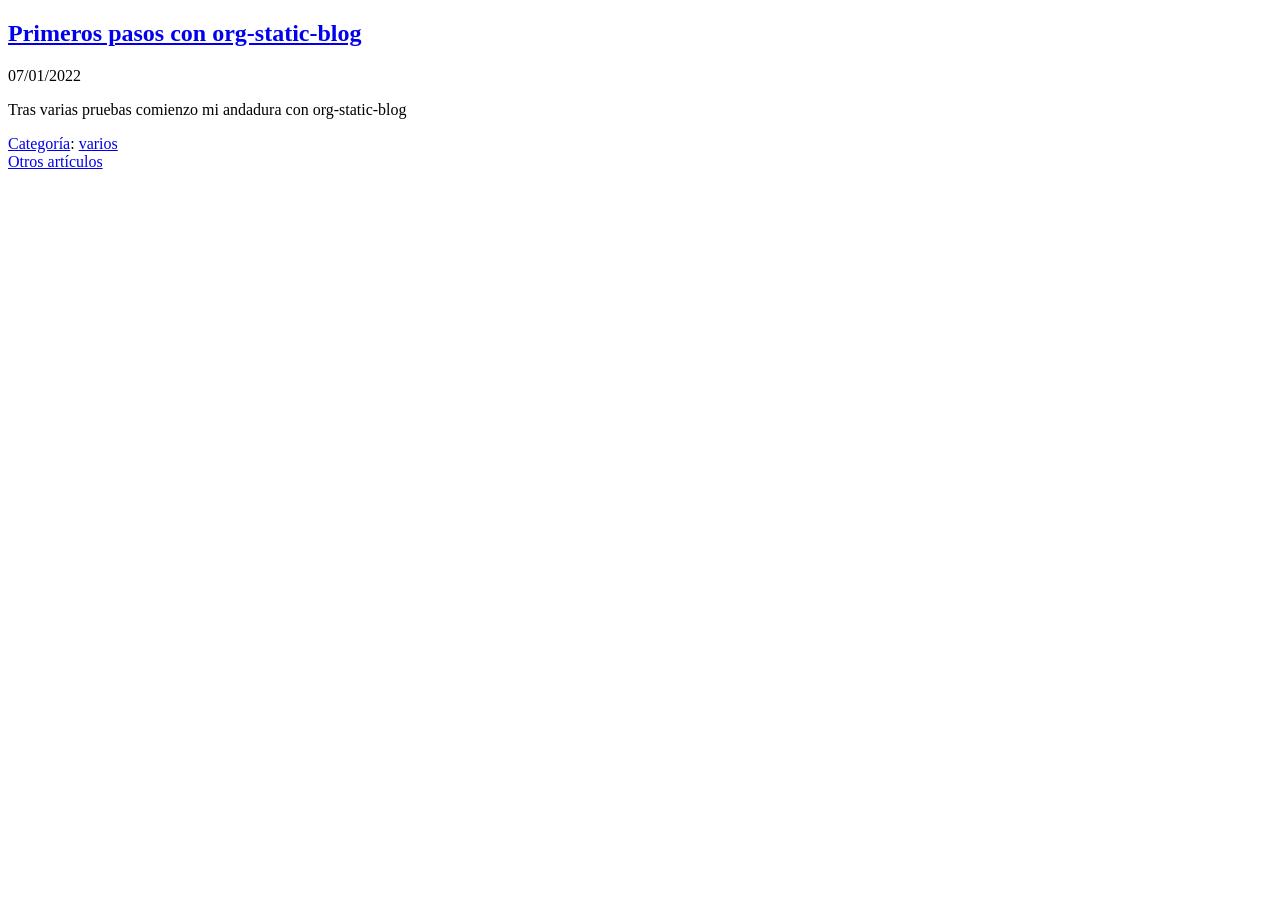
==== docs/index.html @ 440bdc9f "Cambio a docs" ====
<!DOCTYPE html>
<html lang="es">
<head>
<meta charset="UTF-8">
<link rel="alternate"
      type="application/rss+xml"
      href="https://despistados.github.io/index.xml"
      title="RSS feed for https://despistados.github.io">
<title>el blog de los despistados y desmemoriados</title>
</head>
<body>
<div id="preamble" class="status"></div>
<div id="content">
<h2 class="post-title"><a href="https://despistados.github.io/2022-01-07-primeros-pasos-con-org-static-blog.html">Primeros pasos con org-static-blog</a></h2><div class="post-date">07/01/2022</div><p>
Tras varias pruebas comienzo mi andadura con org-static-blog
</p><div class="taglist"><a href="https://despistados.github.io/tags.html">Categoría</a>: <a href="https://despistados.github.io/tag-varios.html">varios</a> </div><div id="archive">
<a href="https://despistados.github.io/archive.html">Otros artículos</a>
</div>
</div>
<div id="postamble" class="status"></div>
</body>
</html>
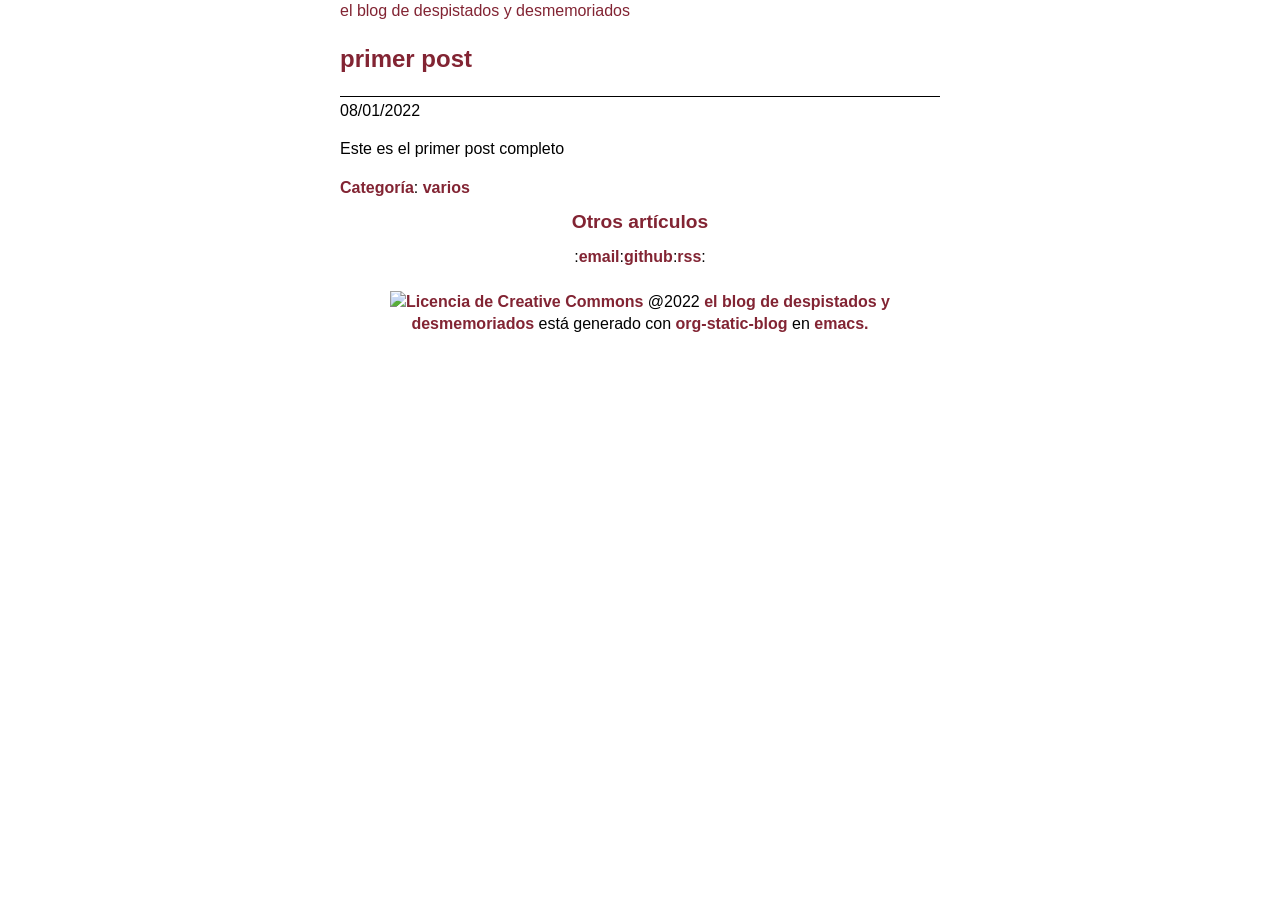
==== commit 4d02fb2f: "con css" ====
--- a/docs/index.html
+++ b/docs/index.html
@@ -7,16 +7,29 @@
       href="https://despistados.github.io/index.xml"
       title="RSS feed for https://despistados.github.io">
 <title>el blog de los despistados y desmemoriados</title>
-</head>
+<meta name="author" content="Luis Ferreira">
+		  <meta name="viewport" content="initial-scale=1,width=device-width,minimum-scale=1">
+		  <link href= "static/style.css" rel="stylesheet" type="text/css" />
+		  <link rel="icon" href="static/favicon.ico"></head>
 <body>
-<div id="preamble" class="status"></div>
+<div id="preamble" class="status"><div class="header">
+		  <a href="https://despistados.github.io">el blog de despistados y desmemoriados</a>
+		 </div></div>
 <div id="content">
-<h2 class="post-title"><a href="https://despistados.github.io/2022-01-07-primeros-pasos-con-org-static-blog.html">Primeros pasos con org-static-blog</a></h2><div class="post-date">07/01/2022</div><p>
-Tras varias pruebas comienzo mi andadura con org-static-blog
+<h2 class="post-title"><a href="https://despistados.github.io/2022-01-08-primer-post.html">primer post</a></h2><div class="post-date">08/01/2022</div><p>
+Este es el primer post completo
 </p><div class="taglist"><a href="https://despistados.github.io/tags.html">Categoría</a>: <a href="https://despistados.github.io/tag-varios.html">varios</a> </div><div id="archive">
 <a href="https://despistados.github.io/archive.html">Otros artículos</a>
 </div>
 </div>
-<div id="postamble" class="status"></div>
+<div id="postamble" class="status"><center>
+				<div style="text-align: center;">
+			  :<a href="mailto:lmferreirag02.arroba.educarex.es">email</a>:<a href="https://github.com/despistados">github</a>:<a href="https://despistados.github.io/index.xml">rss</a>:
+				</div><br>
+
+		   <a><a rel="licencia" href="http://creativecommons.org/licenses/by-nc/4.0/"><img alt="Licencia de Creative Commons" style="border-width:0" src="static/CC40.png"/></a>
+		  @2022 <a rel="https://despistados.github.io" href="https://despistados.github.io">el blog de despistados y desmemoriados</a>
+		  está generado con <a rel="org-static-blog" href="https://github.com/bastibe/org-static-blog/"> org-static-blog</a>
+		  en <a rel="Emacs" href="https://www.gnu.org/software/emacs/">emacs.</center></div>
 </body>
 </html>
--- a/docs/static/style.css
+++ b/docs/static/style.css
@@ -0,0 +1,293 @@
+/** -------- Main --------- **/
+
+html {
+    border:  0;
+    margin:  0;
+    padding: 0;
+}
+
+/** ---- Basic appearance ---- **/
+body {
+    font-family: Helvetica, Arial, sans-serif;
+    font-size: 16px;
+
+    border: 0;
+    margin: 0;
+    padding: 0;
+
+    font-weight: 350;
+    line-height: 1.4;
+}
+
+/** Links ---- **/
+a { color: #822433;
+    text-decoration: none; }
+
+#content a { font-weight: bold; }
+#content a:hover { text-decoration: underline; }
+
+div#postamble a { font-weight: bold; }
+div#postamble a:hover {  text-decoration: underline; }
+
+/** -------- Navigator ---------
+
+   When then width of the page becomes too small, the navigators
+   shrinks to a vertical layout.
+*/
+
+div#preamble{
+    margin: auto;
+    max-width: 600px;
+    padding-left:10%;
+    padding-right:10%;
+}
+
+header {
+    text-align:center;
+}
+
+header img {
+    padding:0;
+    margin: 0;
+    width: 600px;
+}
+
+#nav a {
+    display: inline-block;
+    color: #000;
+    padding: 14px 16px;
+    text-decoration: none;
+    text-align: center;
+}
+
+#nav span.sep {
+    display: inline-block;
+    color: #000;
+    padding: 14px 16px;
+    text-decoration: none;
+    text-align: center;
+}
+
+@media screen and (max-width: 600px){
+    #nav a {
+        padding: 8px 10px;
+        display: block;
+    }
+
+    header img {
+        display: none;
+    }
+
+    #nav span.sep {
+        display: none;
+    }
+
+    #catchphrase {
+        display: none;
+    }
+
+    #nav {
+        font-size: normal;
+    }
+
+}
+
+
+#nav {
+    margin: 0;
+    padding: 0;
+    font-size: larger;
+}
+
+#nav a.active {
+    background-color: #4CAF50;
+    color: white;
+}
+
+#nav a:hover:not(.active) {
+    background-color: #822433;
+    color: white;
+}
+
+
+#blogname {
+    font-family: Palatino;
+    font-size: 300%;
+    text-transform: uppercase;
+    word-spacing: .2em;
+    letter-spacing: .05em;
+    margin-bottom: 0;
+}
+
+#blogname a {
+    color: #000;
+}
+
+
+#catchphrase {
+    font-family: Palatino;
+    font-size:1.2em;
+    font-style: italic;
+}
+/** ------ Content --------- **/
+
+#content {
+    margin: auto;
+    max-width: 600px;
+    padding-left:10%;
+    padding-right:10%;
+    text-align: justify;
+    hyphens: auto;
+}
+
+@media screen and (max-width: 600px){
+    main { font-size: 90%;}
+}
+
+
+h1.post-title {
+    text-align:center;
+}
+
+h2.post-title {
+    text-align:left;
+}
+
+div#footnotes {}
+
+.footpara { display: inline;}
+
+.footnum,.footref {
+    font-weight: bold;
+    font-size: 8pt;
+}
+
+.footref { margin-left: 3px; }
+
+div.taglist {
+    clear: both;
+    margin-top: 1em;
+}
+
+div#archive {
+    text-align: center;
+    font-size: 120%;
+    margin: 10px;
+}
+
+div.post-date {
+    border-top: 1px solid #000;
+    margin-top: 1.1em;
+    padding-top: 0.2em;
+}
+
+/** Code blocks:
+ They may be larger than the page width. I use word-wrap.
+*/
+div.org-src-container {
+    font-size: 85%;
+}
+
+pre {
+    white-space: pre-wrap;
+    word-wrap: break-word;
+}
+
+blockquote {
+    background: #f4f4f4;
+    border-left: 5px solid #822433;
+    margin: 0.5em 10px;
+    padding: 0.1em 10px;
+    color: #804000;
+    font-style: italic;
+    font-size: 0.9em;
+    quotes: "\201C""\201D""\2018""\2019";
+}
+
+/** Figures: add zomm pictures */
+
+img {
+    margin: auto;
+    max-width: 100%;
+    max-height: 100%;
+    transition: transform .2s; /* Animation */
+}
+
+img:hover {
+    transform: scale(1.5);  /* 15% */
+}
+
+/** Tables */
+table {
+    border: solid 1px #AAA;
+    border-collapse: collapse;
+    border-spacing: 0;
+
+    margin-left: 50%;
+    transform: translateX(-50%);
+    width: max-content;
+    box-shadow: 5px 5px 10px #555;
+}
+
+table thead th {
+    background-color: #822433;
+    border: solid 0px #000;
+    color: #fff;
+    padding: 10px 5px 10px 5px;
+    text-align: left;
+}
+
+table tr:nth-child(even) {
+    background: #FDD;
+}
+
+table tbody td {
+    border: solid 1px #AAA;
+    padding: 10px 5px 10px 5px;
+}
+
+
+
+
+/** ------ Footer --------- **/
+div#postamble {
+    margin: auto;
+    max-width: 600px;
+    clear: both;
+}
+
+footer {
+    border-top: 1px solid #000;
+    margin-top: 2%;
+    padding: 1%;
+    font-size:70%;
+    text-align: center
+}
+
+/* Contacts page */
+img#profile-pic {
+    width: 150px;
+    float: left;
+    border-radius: 50%;
+    margin-left: 0;
+    margin-right: 2em;
+    margin-top: 0;
+    margin-bottom: 1em;
+}
+
+
+#contacts-list {
+    list-style-type: none;
+    padding: 0;
+    float:inherit;
+}
+.contacts {
+    margin: 0;
+    padding: 0;
+}
+
+
+@media screen and (max-width: 600px){
+    img#profile-pic  {float: none;}
+    img#location-pic {float: none;}
+}
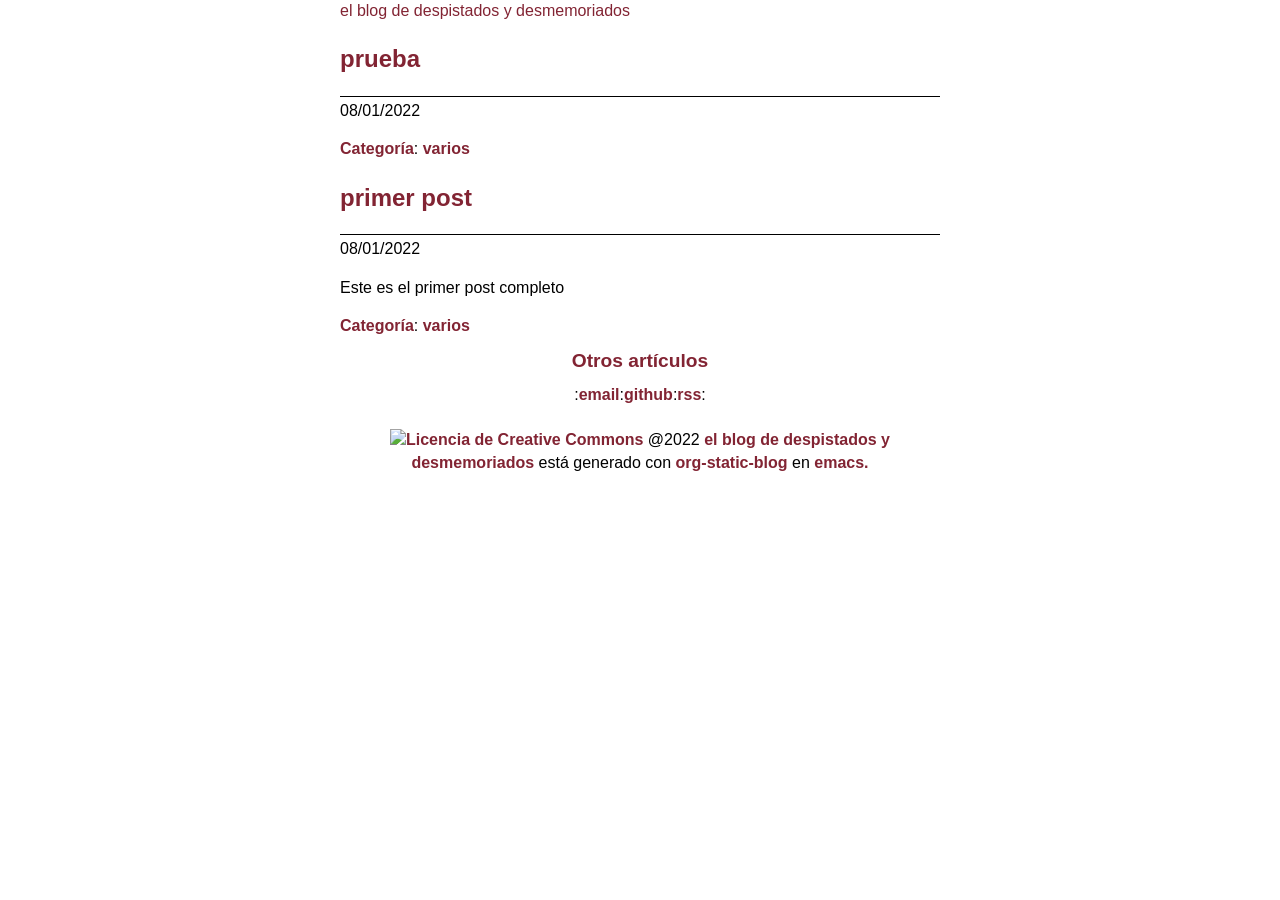
==== commit 669c85bd: "segunda prueba" ====
--- a/docs/index.html
+++ b/docs/index.html
@@ -8,28 +8,28 @@
       title="RSS feed for https://despistados.github.io">
 <title>el blog de los despistados y desmemoriados</title>
 <meta name="author" content="Luis Ferreira">
-		  <meta name="viewport" content="initial-scale=1,width=device-width,minimum-scale=1">
-		  <link href= "static/style.css" rel="stylesheet" type="text/css" />
-		  <link rel="icon" href="static/favicon.ico"></head>
+	<meta name="viewport" content="initial-scale=1,width=device-width,minimum-scale=1">
+	<link href= "static/style.css" rel="stylesheet" type="text/css" />
+	<link rel="icon" href="static/favicon.ico"></head>
 <body>
 <div id="preamble" class="status"><div class="header">
-		  <a href="https://despistados.github.io">el blog de despistados y desmemoriados</a>
-		 </div></div>
+	<a href="https://despistados.github.io">el blog de despistados y desmemoriados</a>
+       </div></div>
 <div id="content">
-<h2 class="post-title"><a href="https://despistados.github.io/2022-01-08-primer-post.html">primer post</a></h2><div class="post-date">08/01/2022</div><p>
+<h2 class="post-title"><a href="https://despistados.github.io/2022-01-08-prueba.html">prueba</a></h2><div class="post-date">08/01/2022</div><div class="taglist"><a href="https://despistados.github.io/tags.html">Categoría</a>: <a href="https://despistados.github.io/tag-varios.html">varios</a> </div><h2 class="post-title"><a href="https://despistados.github.io/2022-01-08-primer-post.html">primer post</a></h2><div class="post-date">08/01/2022</div><p>
 Este es el primer post completo
 </p><div class="taglist"><a href="https://despistados.github.io/tags.html">Categoría</a>: <a href="https://despistados.github.io/tag-varios.html">varios</a> </div><div id="archive">
 <a href="https://despistados.github.io/archive.html">Otros artículos</a>
 </div>
 </div>
 <div id="postamble" class="status"><center>
-				<div style="text-align: center;">
-			  :<a href="mailto:lmferreirag02.arroba.educarex.es">email</a>:<a href="https://github.com/despistados">github</a>:<a href="https://despistados.github.io/index.xml">rss</a>:
-				</div><br>
+		      <div style="text-align: center;">
+		:<a href="mailto:lmferreirag02.arroba.educarex.es">email</a>:<a href="https://github.com/despistados">github</a>:<a href="https://despistados.github.io/index.xml">rss</a>:
+		      </div><br>
 
-		   <a><a rel="licencia" href="http://creativecommons.org/licenses/by-nc/4.0/"><img alt="Licencia de Creative Commons" style="border-width:0" src="static/CC40.png"/></a>
-		  @2022 <a rel="https://despistados.github.io" href="https://despistados.github.io">el blog de despistados y desmemoriados</a>
-		  está generado con <a rel="org-static-blog" href="https://github.com/bastibe/org-static-blog/"> org-static-blog</a>
-		  en <a rel="Emacs" href="https://www.gnu.org/software/emacs/">emacs.</center></div>
+	 <a><a rel="licencia" href="http://creativecommons.org/licenses/by-nc/4.0/"><img alt="Licencia de Creative Commons" style="border-width:0" src="static/CC40.png"/></a>
+	@2022 <a rel="https://despistados.github.io" href="https://despistados.github.io">el blog de despistados y desmemoriados</a>
+	está generado con <a rel="org-static-blog" href="https://github.com/bastibe/org-static-blog/"> org-static-blog</a>
+	en <a rel="Emacs" href="https://www.gnu.org/software/emacs/">emacs.</center></div>
 </body>
 </html>
